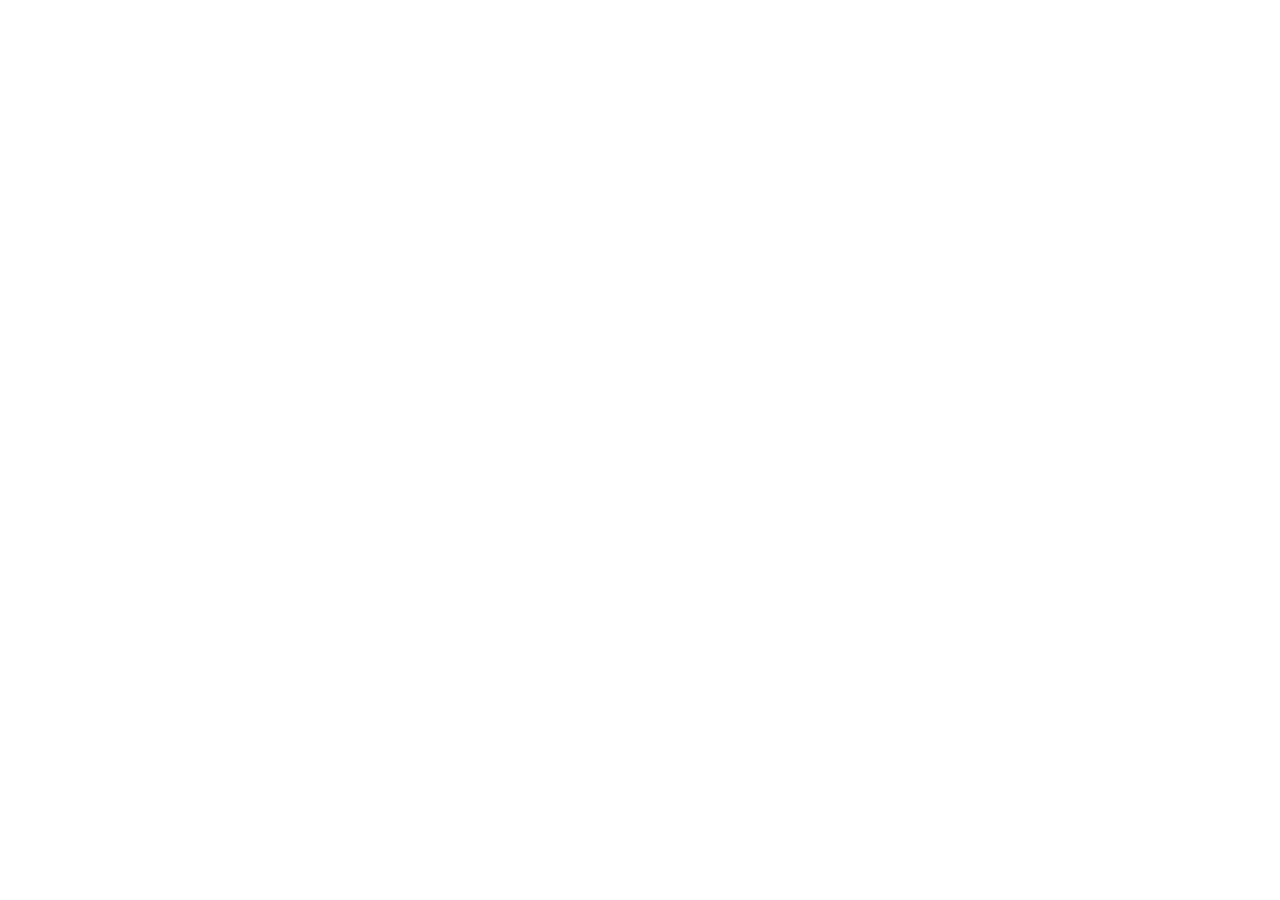
==== src/index.html @ c8d148dd "Creacion de index, cconfig y muestra de prueba de manifest" ====
<!DOCTYPE html>
<html lang="es">
<head>
    <meta charset="UTF-8">
    <meta name="viewport" content="width=device-width, initial-scale=1">
    <meta name="description" content="Cafefe: órdenes, preparación y pago en la cafetería.">
    <meta name="theme-color" content="#6b3e26">
    <title>Cafefe</title>
    <link rel="manifest" href="manifest.json">
    <link rel="icon" type="image/png" sizes="192x192" href="recursos/iconos/icono-192.png">
    <link rel="apple-touch-icon" href="recursos/iconos/icono-192.png">
    <link rel="stylesheet" href="recursos/estilos/principal.css">
    <script type="module" src="js/main.js"></script>
</head>
<body>
    <cafefe-app></cafefe-app>
    <noscript>Cafefe necesita JavaScript para funcionar.</noscript>
</body>
</html>
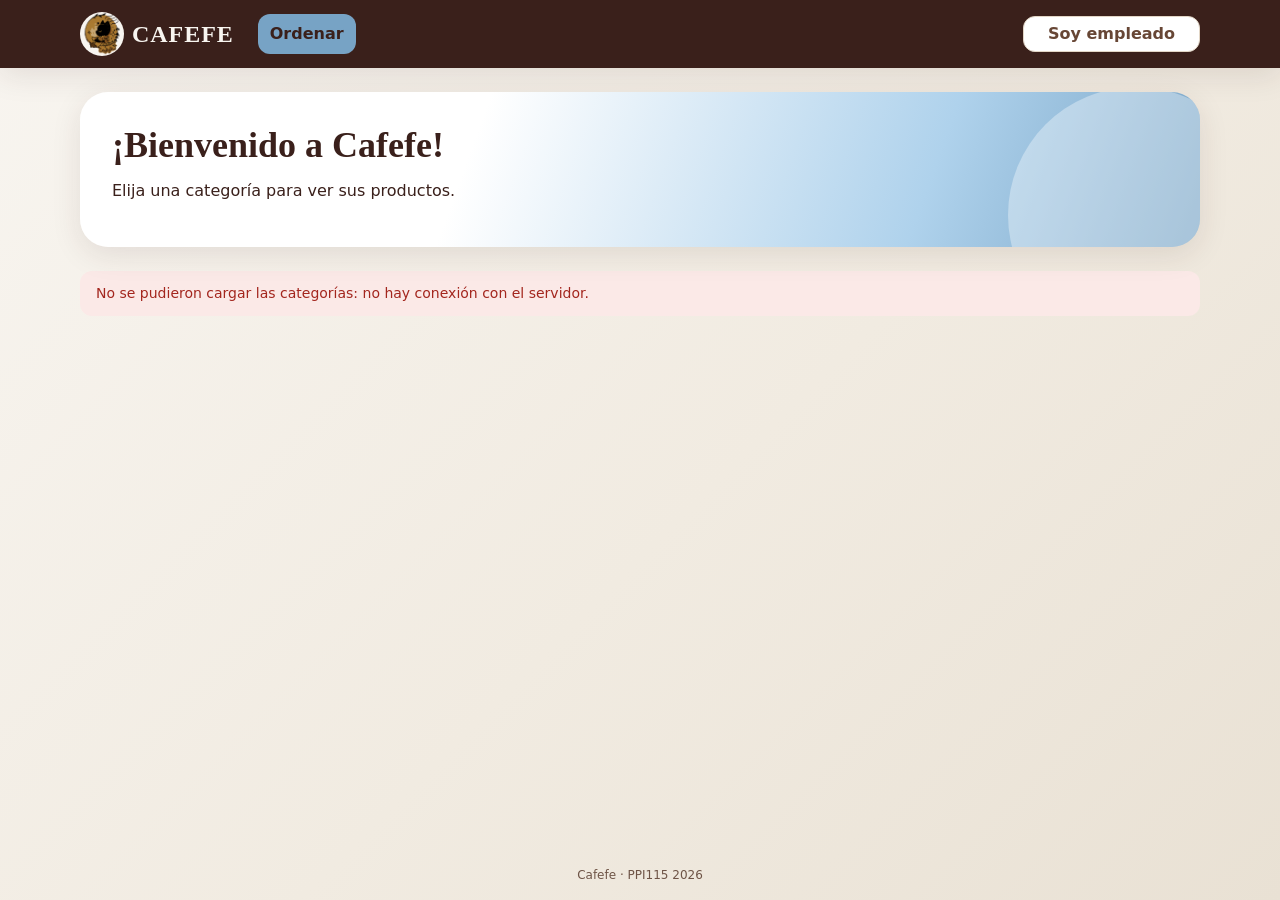
==== commit c1528b2c: "Areglo de Estilo, ahora mas parecido al bakend" ====
--- a/src/index.html
+++ b/src/index.html
@@ -4,7 +4,7 @@
     <meta charset="UTF-8">
     <meta name="viewport" content="width=device-width, initial-scale=1">
     <meta name="description" content="Cafefe: órdenes, preparación y pago en la cafetería.">
-    <meta name="theme-color" content="#6b3e26">
+    <meta name="theme-color" content="#3A201B">
     <title>Cafefe</title>
     <link rel="manifest" href="manifest.json">
     <link rel="icon" type="image/png" sizes="192x192" href="recursos/iconos/icono-192.png">
--- a/src/recursos/estilos/principal.css
+++ b/src/recursos/estilos/principal.css
@@ -0,0 +1,104 @@
+/*
+ * Cafefe - estilos globales (sin librerias).
+ * Paleta: Chambray, Pale Cornflower Blue, Parchment White, Brown y Expresso Brown.
+ * Las variables de :root tambien llegan a los Web Components: el Shadow DOM
+ * aisla los selectores, pero no las variables CSS.
+ */
+:root {
+    /* Paleta */
+    --chambray: #77A3C5;
+    --chambray-oscuro: #3E6E95;
+    --azul-palido: #AFD2EC;
+    --pergamino: #F8F5F0;
+    --pergamino-oscuro: #E9E1D4;
+    --cafe: #674635;
+    --expreso: #3A201B;
+
+    /* Colores con funcion (los componentes usan estos) */
+    --color-primario: var(--cafe);
+    --color-primario-oscuro: var(--expreso);
+    --color-primario-claro: #EFE4DA;
+    --color-acento: var(--chambray);
+    --color-acento-oscuro: var(--azul-palido);
+    --color-fondo: var(--pergamino);
+    --color-superficie: #FFFFFF;
+    --color-texto: var(--expreso);
+    --color-texto-suave: #6E5446;
+    --color-borde: #E2D6C6;
+    --color-exito: #2E6B3A;
+    --color-error: #A3261E;
+    --color-error-fondo: #FBE9E7;
+    --color-aviso: #7A5200;
+    --color-aviso-fondo: #FFF3D6;
+    --color-foco: var(--chambray-oscuro);
+
+    /* Tipografia: fuentes del sistema, no se descarga nada */
+    --fuente: system-ui, -apple-system, "Segoe UI", Roboto, "Helvetica Neue", Arial, sans-serif;
+    --fuente-titulos: Georgia, "Times New Roman", serif;
+    --texto-xs: 0.75rem;
+    --texto-sm: 0.875rem;
+    --texto-base: 1rem;
+    --texto-lg: 1.25rem;
+    --texto-xl: 1.5rem;
+    --texto-2xl: 2.25rem;
+    --altura-linea: 1.5;
+
+    /* Espaciado (escala de 4px) */
+    --esp-1: 0.25rem;
+    --esp-2: 0.5rem;
+    --esp-3: 0.75rem;
+    --esp-4: 1rem;
+    --esp-5: 1.5rem;
+    --esp-6: 2rem;
+    --esp-7: 2.5rem;
+    --esp-8: 3rem;
+
+    /* Forma: bordes redondeados como en CafefeSV */
+    --radio-sm: 12px;
+    --radio: 18px;
+    --radio-lg: 28px;
+    --sombra: 0 8px 30px rgb(58 32 27 / 0.10);
+    --sombra-elevada: 0 14px 40px rgb(58 32 27 / 0.18);
+    --transicion: 150ms ease;
+
+    /* Layout */
+    --ancho-contenido: 72rem;
+    --altura-toque: 2.75rem;            /* 44px: tamaño minimo comodo para el dedo */
+
+    color-scheme: light;
+}
+
+*,
+*::before,
+*::after {
+    box-sizing: border-box;
+}
+
+html {
+    -webkit-text-size-adjust: 100%;
+}
+
+body {
+    margin: 0;
+    min-height: 100vh;
+    font-family: var(--fuente);
+    font-size: var(--texto-base);
+    line-height: var(--altura-linea);
+    color: var(--color-texto);
+    background: linear-gradient(135deg, var(--pergamino) 0%, #F1EBE1 55%, var(--pergamino-oscuro) 100%) fixed;
+}
+
+@media (prefers-reduced-motion: reduce) {
+    *,
+    *::before,
+    *::after {
+        transition-duration: 0.01ms !important;
+        animation-duration: 0.01ms !important;
+    }
+}
+
+@media print {
+    body {
+        background: #fff;
+    }
+}
